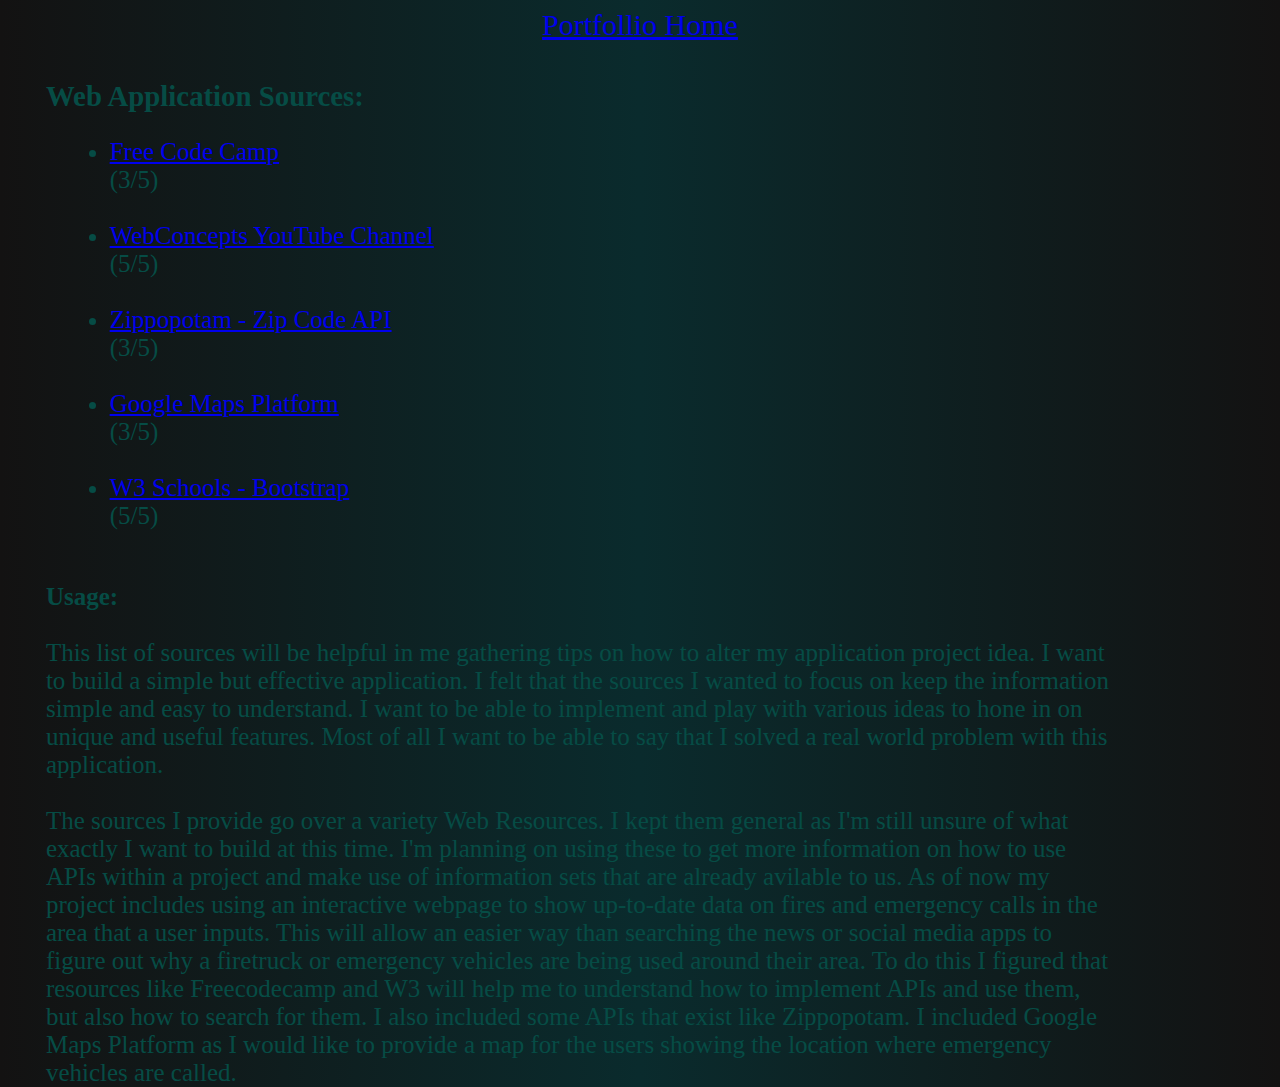
==== html/resources.html @ 5fc843c5 "Added more content describing the web resources chosen. Renamed file webresources to resources.html." ====
<!DOCTYPE html>
<html lang="en-US">

<head>
  <meta charset="utf-8">
  <meta name="viewport" content="width=device-width">
  <title>Web App Resources</title>
  <link rel="stylesheet" href="../css/style.css">
</head>


<body>
  <div id="header" role="region" aria-label="Homepage Navigation Bar">        
    <div id="nav">
      <a href="../index.html">Portfollio Home</a>
    </div>
  </div>

  <div class="container-fluid">

        <div class="col col-sm-6 col-md-4 col-lg-3 col-xl-12">            
            <p>                

            </p>
        </div><!-- port 1-->

        <div class="sensorbody">
          <h2>Web Application Sources:</h2>
          <ul style="font-size:25px; margin-left: 2%">            
            <li><a href="https://www.freecodecamp.org/" target="_blank">Free Code Camp</a></li>(3/5)<br><br>
            <li><a href="https://www.youtube.com/@webconcepts" target="_blank">WebConcepts YouTube Channel</a></li>(5/5)<br><br>
            <li><a href="https://www.zippopotam.us/" target="_blank">Zippopotam - Zip Code API</a></li>(3/5)<br><br>
            <li><a href="https://developers.google.com/maps" target="_blank">Google Maps Platform</a></li>(3/5)<br><br>
            <li><a href="https://www.w3schools.com/bootstrap/bootstrap_get_started.asp" target="_blank">W3 Schools - Bootstrap</a></li>(5/5)<br><br>
          </ul>
            <p style="font-size:25px; margin-right: 10%">
                <b>Usage:</b>
                <br><br>
                This list of sources will be helpful in me gathering tips on how to alter my application project idea. I want to build a simple but effective application. 
                I felt that the sources I wanted to focus on keep the information simple and easy to understand. I want to be able to implement and play with various ideas 
                to hone in on unique and useful features. Most of all I want to be able to say that I solved a real world problem with this application.
                <br><br>
                The sources I provide go over a variety Web Resources. I kept them general as I'm still unsure of what exactly I want to build at this time. 
                I'm planning on using these to get more information on how to use APIs within a project and make use of information sets that are already avilable to us. 
                As of now my project includes using an interactive webpage to show up-to-date data on fires and emergency calls in the area that a user inputs. This will 
                allow an easier way than searching the news or social media apps to figure out why a firetruck or emergency vehicles are being used around their area. To
                do this I figured that resources like Freecodecamp and W3 will help me to understand how to implement APIs and use them, but also how to search for them. I also 
                included some APIs that exist like Zippopotam. I included Google Maps Platform as I would like to provide a map for the users showing the location where 
                emergency vehicles are called.
            </p>
        </div>
    </div>
</body>
</html>
---- css/style.css ----
/*
  .some-page-wrapper {
    display: flex;
    margin: 15px;
    background-color: red;
  }
  .row {
    display: flex;
    flex-direction: row;
    flex-wrap: wrap;
    width: 100%;
  }
  
  .column {
    display: flex;
    flex-direction: column;
    flex-basis: 100%;
    flex: 1;
  }
  
  .orange-column {
    background-color: orange;
    height: 100px;
  }
  
  .blue-column {
    background-color: blue;
    height: 100px;
  }
  
  .green-column {
    background-color: green;
    height: 100px;
  } */

  header {
    height: 100px;
    width: 100%;
    background: rgb(19, 18, 18);
    margin-bottom: 1%;
}
#headerText {
    font-weight: normal;
    font-style: normal;
    letter-spacing: 4px;
    color: #f44336;
    text-shadow: 2px 2px 10px black;
    font-size: 25px;
}
body {
    height: 200px;
    color: #064c45;
    background: rgb(19, 18, 18);
    background: linear-gradient( 90deg, rgba(19, 18, 18, 1) 0%, rgba(10, 43, 45, 1) 50%, rgba(19, 18, 18, 1) 100%);
}
.sensorbody {
  font-size:larger;
  margin: 3%
}
#nav {
  font-size: 30px;
  text-align: center;
}
.internallink {
  font-size: 16px;
  padding: 2%;
  text-align: left;
}
button {
    font-size: 16px;
    background-color: #f44336;
    color: black;
    border: 2px solid black;
    border-radius: 12px;
    padding: 4px 28px;
    margin-top: 2%;
}
button:hover {
        box-shadow: 4px 4px 4px 4px rgba(0, 0, 0, 0.24), 0 10px 20px 0 rgba(0, 0, 0, 0.24);
}
input {
    width: 50px;
    height: 50px;
    vertical-align: middle;
}
label, select {
    margin: 6px;
    font-size: 16px;
    background-color: #064c45;
    color: black;
    border: 2px solid black;
    padding: 1px;
    vertical-align: middle;
}

footer {
    height: 55px;
    width: 100%;
    background-color: gainsboro;
    text-align: center;
    font-size: 15px;
    position: fixed;
    left: 0px;
    bottom: 0px;
    margin-top: 1%;
}
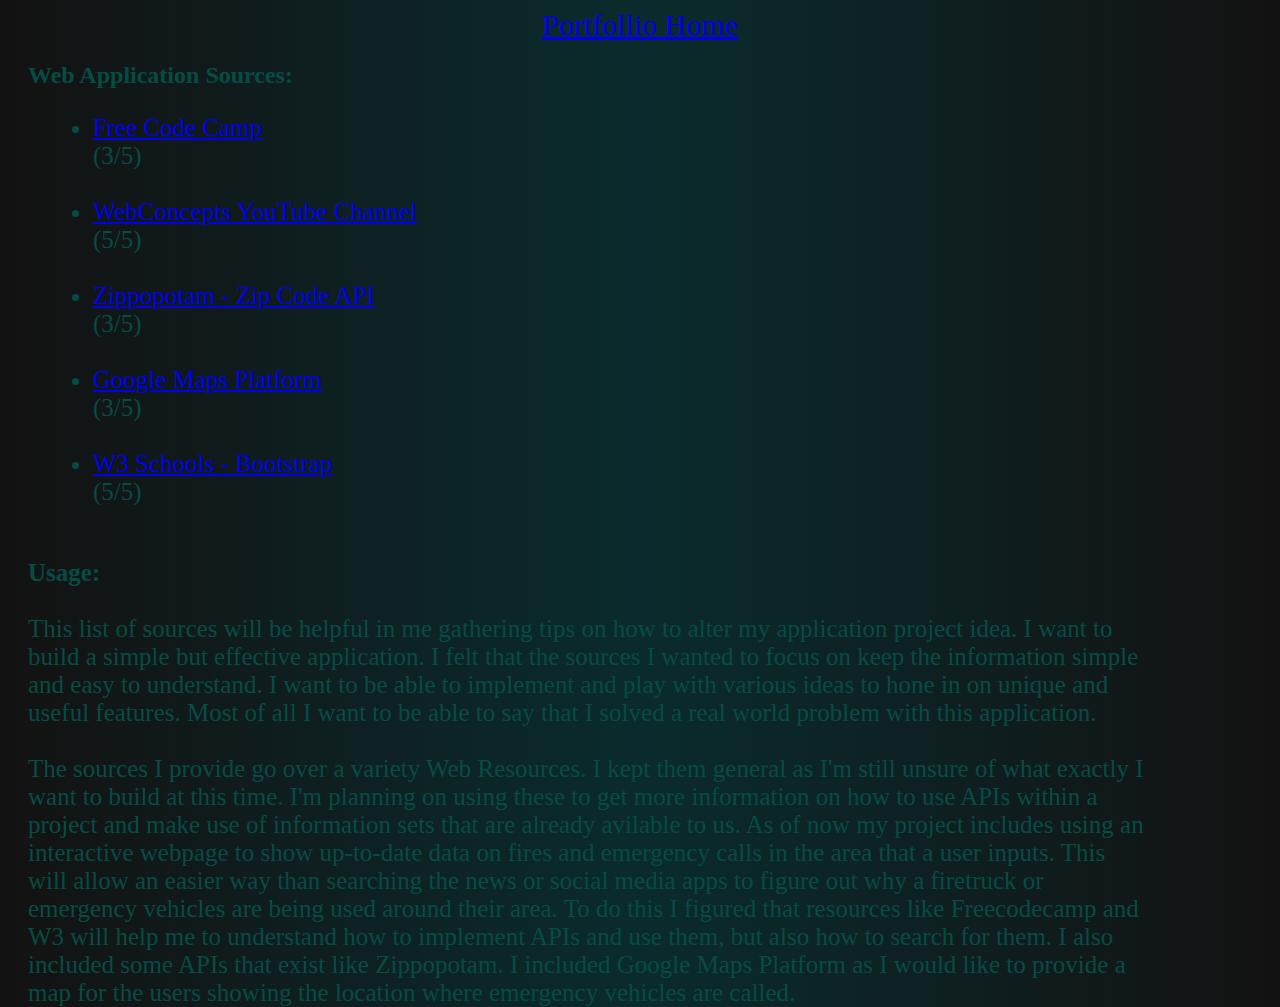
==== commit de0c3a5e: "Edited CSS and content on index. Fixed div placement for mobile view." ====
--- a/html/resources.html
+++ b/html/resources.html
@@ -16,39 +16,39 @@
     </div>
   </div>
 
-  <div class="container-fluid">
+  <div class="container-fluid" style="margin-left:20px;">
 
-        <div class="col col-sm-6 col-md-4 col-lg-3 col-xl-12">            
-            <p>                
+    <div class="col col-sm-6 col-md-4 col-lg-3 col-xl-12">            
+        <p>                
 
-            </p>
-        </div><!-- port 1-->
+        </p>
+    </div><!-- port 1-->
 
-        <div class="sensorbody">
-          <h2>Web Application Sources:</h2>
-          <ul style="font-size:25px; margin-left: 2%">            
-            <li><a href="https://www.freecodecamp.org/" target="_blank">Free Code Camp</a></li>(3/5)<br><br>
-            <li><a href="https://www.youtube.com/@webconcepts" target="_blank">WebConcepts YouTube Channel</a></li>(5/5)<br><br>
-            <li><a href="https://www.zippopotam.us/" target="_blank">Zippopotam - Zip Code API</a></li>(3/5)<br><br>
-            <li><a href="https://developers.google.com/maps" target="_blank">Google Maps Platform</a></li>(3/5)<br><br>
-            <li><a href="https://www.w3schools.com/bootstrap/bootstrap_get_started.asp" target="_blank">W3 Schools - Bootstrap</a></li>(5/5)<br><br>
-          </ul>
-            <p style="font-size:25px; margin-right: 10%">
-                <b>Usage:</b>
-                <br><br>
-                This list of sources will be helpful in me gathering tips on how to alter my application project idea. I want to build a simple but effective application. 
-                I felt that the sources I wanted to focus on keep the information simple and easy to understand. I want to be able to implement and play with various ideas 
-                to hone in on unique and useful features. Most of all I want to be able to say that I solved a real world problem with this application.
-                <br><br>
-                The sources I provide go over a variety Web Resources. I kept them general as I'm still unsure of what exactly I want to build at this time. 
-                I'm planning on using these to get more information on how to use APIs within a project and make use of information sets that are already avilable to us. 
-                As of now my project includes using an interactive webpage to show up-to-date data on fires and emergency calls in the area that a user inputs. This will 
-                allow an easier way than searching the news or social media apps to figure out why a firetruck or emergency vehicles are being used around their area. To
-                do this I figured that resources like Freecodecamp and W3 will help me to understand how to implement APIs and use them, but also how to search for them. I also 
-                included some APIs that exist like Zippopotam. I included Google Maps Platform as I would like to provide a map for the users showing the location where 
-                emergency vehicles are called.
-            </p>
-        </div>
+    <div style="background-color:#fdfafa00;" >
+      <h2>Web Application Sources:</h2>
+      <ul style="font-size:25px; margin-left: 2%;">            
+        <li><a href="https://www.freecodecamp.org/" target="_blank">Free Code Camp</a></li>(3/5)<br><br>
+        <li><a href="https://www.youtube.com/@webconcepts" target="_blank">WebConcepts YouTube Channel</a></li>(5/5)<br><br>
+        <li><a href="https://www.zippopotam.us/" target="_blank">Zippopotam - Zip Code API</a></li>(3/5)<br><br>
+        <li><a href="https://developers.google.com/maps" target="_blank">Google Maps Platform</a></li>(3/5)<br><br>
+        <li><a href="https://www.w3schools.com/bootstrap/bootstrap_get_started.asp" target="_blank">W3 Schools - Bootstrap</a></li>(5/5)<br><br>
+      </ul>
+        <p style="font-size:25px; margin-right: 10%;">
+            <b>Usage:</b>
+             <br><br>
+             This list of sources will be helpful in me gathering tips on how to alter my application project idea. I want to build a simple but effective application. 
+             I felt that the sources I wanted to focus on keep the information simple and easy to understand. I want to be able to implement and play with various ideas 
+             to hone in on unique and useful features. Most of all I want to be able to say that I solved a real world problem with this application.
+            <br><br>
+            The sources I provide go over a variety Web Resources. I kept them general as I'm still unsure of what exactly I want to build at this time. 
+            I'm planning on using these to get more information on how to use APIs within a project and make use of information sets that are already avilable to us. 
+            As of now my project includes using an interactive webpage to show up-to-date data on fires and emergency calls in the area that a user inputs. This will 
+            allow an easier way than searching the news or social media apps to figure out why a firetruck or emergency vehicles are being used around their area. To
+            do this I figured that resources like Freecodecamp and W3 will help me to understand how to implement APIs and use them, but also how to search for them. I also 
+            included some APIs that exist like Zippopotam. I included Google Maps Platform as I would like to provide a map for the users showing the location where 
+            emergency vehicles are called.
+        </p>
     </div>
+  </div>
 </body>
 </html>